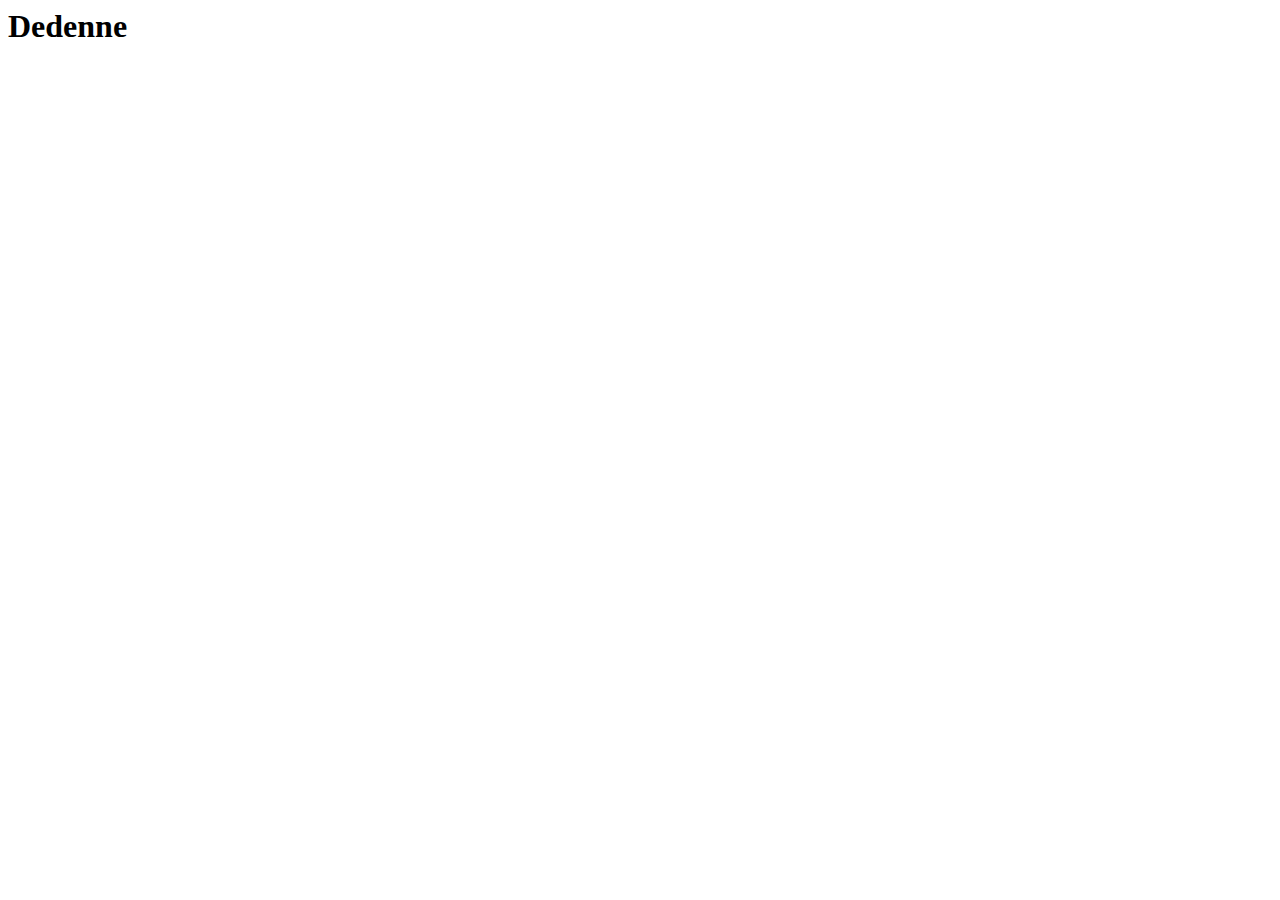
==== index.html @ dcb1ec7d "initialcommit" ====
<html lang="en">
<head>
    <meta charset="UTF-8">
    <meta http-equiv="X-UA-Compatible" content="IE=edge">
    <meta name="viewport" content="width=device-width, initial-scale=1.0">
    <title>Document</title>
</head>
<body>
    <h1>Dedenne</h1>
</body>
</html>
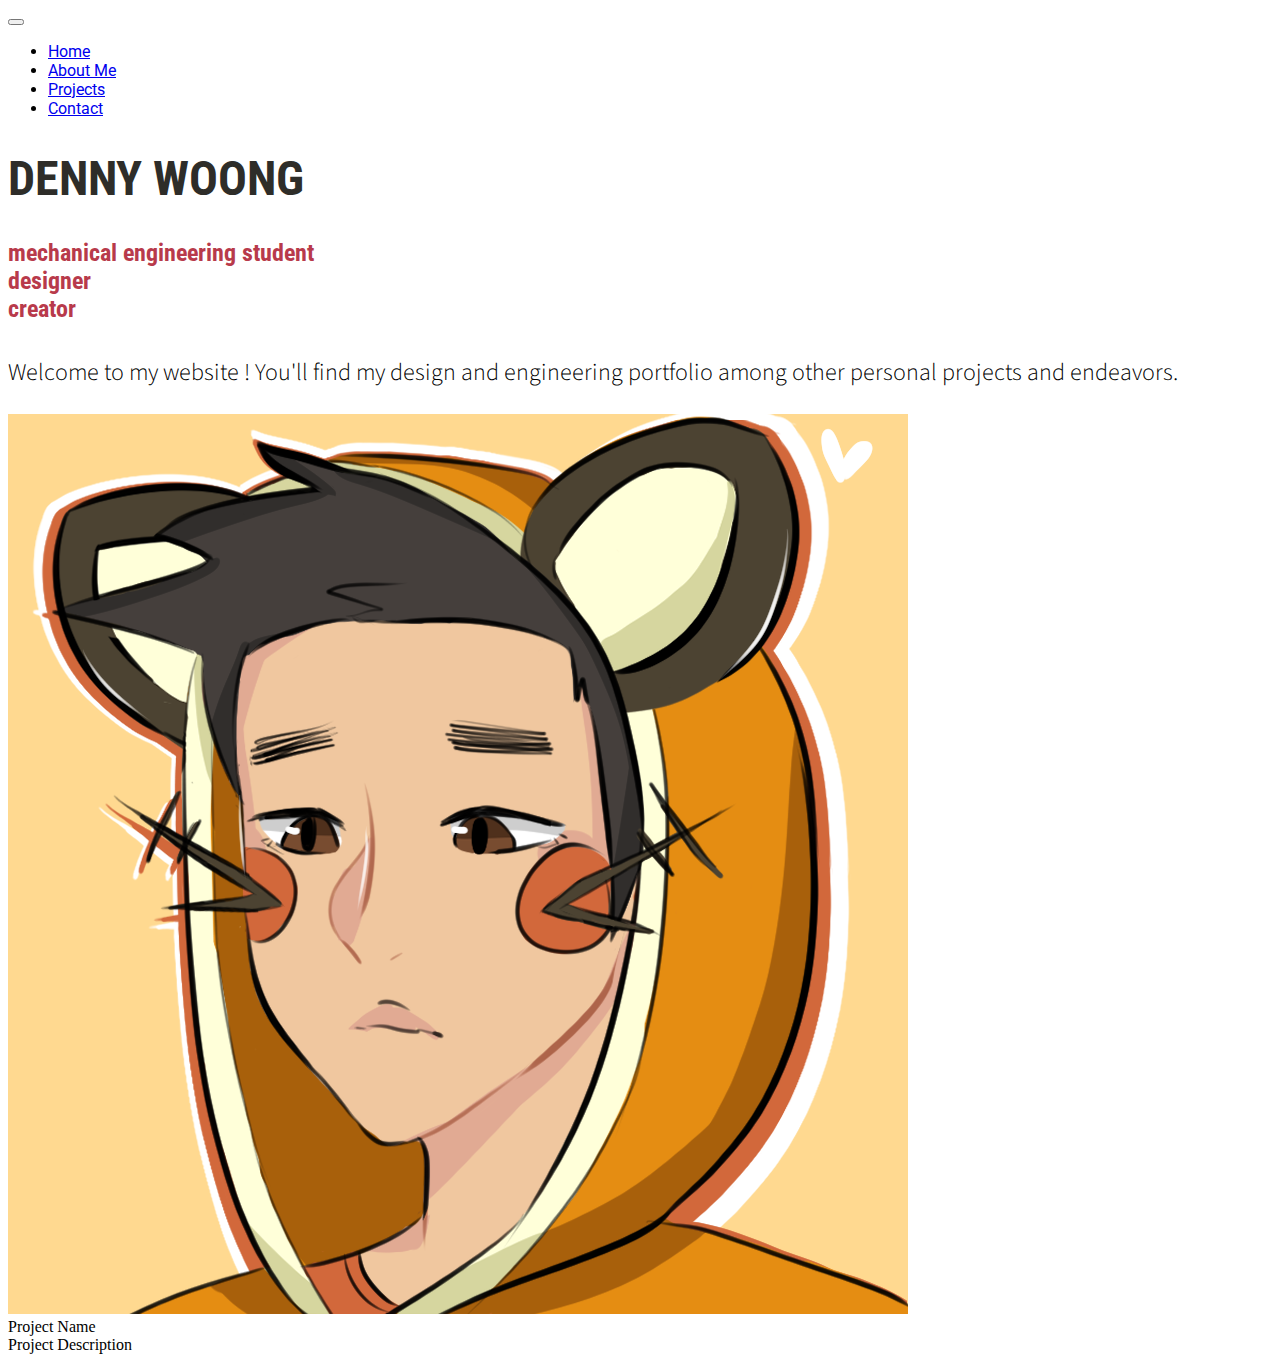
==== commit 543cb932: "sitehost" ====
--- a/index.html
+++ b/index.html
@@ -1,11 +1,79 @@
-<html lang="en">
-<head>
-    <meta charset="UTF-8">
-    <meta http-equiv="X-UA-Compatible" content="IE=edge">
-    <meta name="viewport" content="width=device-width, initial-scale=1.0">
-    <title>Document</title>
-</head>
-<body>
-    <h1>Dedenne</h1>
-</body>
+<!DOCTYPE html>
+<html> 
+  <head>
+    <meta charset="utf-8">
+    <!-- tells mobile browsers to properly scale page -->
+    <meta name="viewport" content="width=device-width, initial-scale=1">
+    <!-- Bootstrap CSS -->
+    <link href="https://cdn.jsdelivr.net/npm/bootstrap@5.1.3/dist/css/bootstrap.min.css" rel="stylesheet" integrity="sha384-1BmE4kWBq78iYhFldvKuhfTAU6auU8tT94WrHftjDbrCEXSU1oBoqyl2QvZ6jIW3" crossorigin="anonymous">
+    <!-- Bootstrap Icons -->
+    <link rel="stylesheet" href="https://cdn.jsdelivr.net/npm/bootstrap-icons@1.7.1/font/bootstrap-icons.css">
+    <!-- Material Icons -->
+    <link href="https://fonts.googleapis.com/icon?family=Material+Icons" rel="stylesheet">
+    <link rel="stylesheet" href="/main.css">
+
+    <!-- Fonts -->
+    <link rel="preconnect" href="https://fonts.googleapis.com">
+    <link rel="preconnect" href="https://fonts.gstatic.com" crossorigin>
+    <link href="https://fonts.googleapis.com/css2?family=Roboto+Condensed:ital,wght@0,300;0,400;0,700;1,300;1,400;1,700&family=Roboto:ital,wght@0,100;0,300;0,400;0,500;0,700;0,900;1,100;1,300;1,400;1,500;1,700;1,900&family=Source+Sans+Pro:ital,wght@0,200;0,300;0,400;0,600;0,700;0,900;1,200;1,300;1,400;1,600;1,700;1,900&display=swap" rel="stylesheet">  
+
+    <title>Hello World</title> 
+  </head>
+ 
+  <body> 
+    <nav class="navbar navbar-expand-lg navbar-dark bg-dark">
+      <div class="container">
+        <button class="navbar-toggler" type="button" data-toggle="collapse" data-target="#navbarMenu">
+          <span class="navbar-toggler-icon"></span>
+        </button>
+        <div class="collapse navbar-collapse" id="navbarMenu">
+          <ul class="navbar-nav">
+            <li><a class="nav-link active" href="/">Home</a></li>
+            <li><a class="nav-link" href="/About Me">About Me</a></li>
+            <li><a class="nav-link" href="/Projects">Projects</a></li>
+            <li><a class="nav-link" href="/Contact">Contact</a></li>
+          </ul>
+        </div>
+      </div>
+    </nav>
+
+    <div>
+      <div class="row align-items-center no-gutters">
+        <div class="col-sm-7 justify-items-center">
+          <h1 class="title text-left">DENNY WOONG</h1>
+      
+          <h4 class="text-left">
+            mechanical engineering student <br>
+            designer <br>
+            creator
+          </h4>
+      
+          <p>Welcome to my website ! You'll find my design and engineering portfolio among
+            other personal projects and endeavors.</p>
+        </div>
+
+        <div class="col-sm-5">
+          <img src="dedenny2.png" class="img-fluid" alt="Anime picture of me">
+        </div>
+      </div>
+
+      <div class="row align-items-center no-gutters">
+        <div class="col-sm-7 bg-primary">
+          Project Name
+        </div>
+        <div class="col-sm-5 bg-secondary">
+          Project Description
+        </div>
+      </div>
+      
+      
+      <script src="https://code.jquery.com/jquery-3.3.1.slim.min.js"></script>
+      <script src="https://cdnjs.cloudflare.com/ajax/libs/popper.js/1.14.3/umd/popper.min.js"></script>
+      <script src="https://stackpath.bootstrapcdn.com/bootstrap/4.1.3/js/bootstrap.min.js"></script>
+      
+      <!-- JavaScript Bundle with Popper -->
+      <script src="https://cdn.jsdelivr.net/npm/bootstrap@5.1.3/dist/js/bootstrap.bundle.min.js" integrity="sha384-ka7Sk0Gln4gmtz2MlQnikT1wXgYsOg+OMhuP+IlRH9sENBO0LRn5q+8nbTov4+1p" crossorigin="anonymous"></script>
+    </div>
+    
+  </body>
 </html>--- a/main.css
+++ b/main.css
@@ -0,0 +1,66 @@
+.title {
+    font-family: 'Roboto Condensed', sans-serif;
+    font-weight: 700;
+    font-size: 3rem;
+    color: #2e2d29;
+}
+
+/* Font Families
+font-family: 'Roboto', sans-serif;
+font-family: 'Roboto Condensed', sans-serif;
+font-family: 'Source Sans Pro', sans-serif;
+*/
+
+h1 {
+    font-family: 'Roboto Condensed', sans-serif;
+    font-weight: 700;
+    font-size: 2.5rem;
+    color: #b83a4b;
+}
+
+h2 {
+    font-family: 'Source Sans Pro', sans-serif;
+    font-weight: 600;
+    font-size: 2rem;
+    color: #b83a4b;
+}
+
+h3 {
+    font-family: 'Source Sans Pro', sans-serif;
+    font-weight: 300;
+    font-size: 1.5rem;
+}
+
+h4 {
+    font-family: 'Roboto Condensed', sans-serif;
+    font-weight: 700;
+    font-size: 1.5rem;
+    color: #b83a4b;
+}
+
+p {
+    font-family: 'Source Sans Pro', sans-serif;
+    font-weight: 300;
+    font-size: 1.5rem;
+}
+
+li {
+    font-family: 'Roboto', sans-serif;
+    font-weight: 400;
+    font-size: 1rem;
+}
+
+/* Material Icons */
+/* Rules for sizing the icon. */
+.material-icons.md-18 { font-size: 18px; }
+.material-icons.md-24 { font-size: 24px; }
+.material-icons.md-36 { font-size: 36px; }
+.material-icons.md-48 { font-size: 48px; }
+
+/* Rules for using icons as black on a light background. */
+.material-icons.md-dark { color: rgba(0, 0, 0, 0.54); }
+.material-icons.md-dark.md-inactive { color: rgba(0, 0, 0, 0.26); }
+
+/* Rules for using icons as white on a dark background. */
+.material-icons.md-light { color: rgba(255, 255, 255, 1); }
+.material-icons.md-light.md-inactive { color: rgba(255, 255, 255, 0.3); }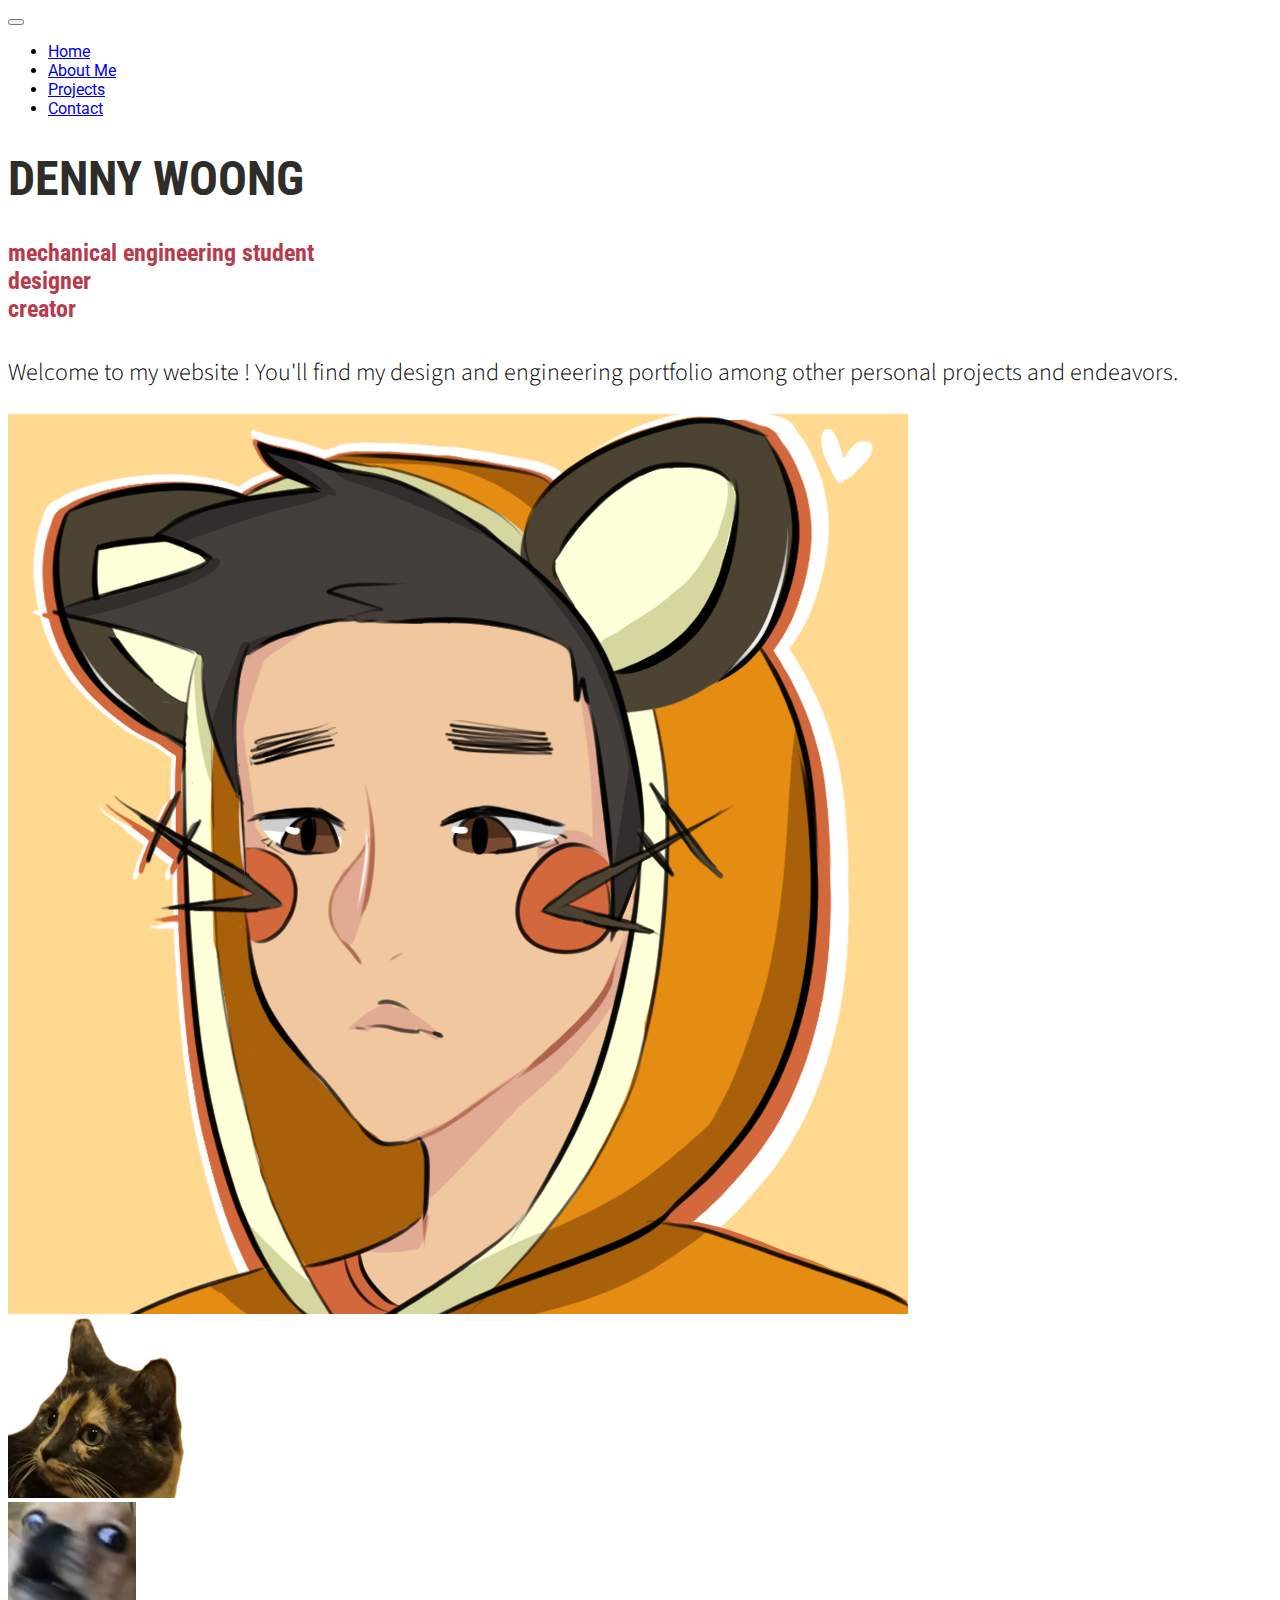
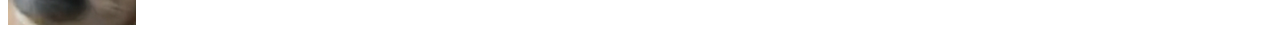
==== commit 5650708b: "sitehost" ====
--- a/index.html
+++ b/index.html
@@ -59,10 +59,10 @@
 
       <div class="row align-items-center no-gutters">
         <div class="col-sm-7 bg-primary">
-          Project Name
+            <img src="/bianca3.png" class="img-fluid" alt="Bianca">
         </div>
         <div class="col-sm-5 bg-secondary">
-          Project Description
+            <img src="/mocha4.png" class="img-fluid" alt="Mocha">
         </div>
       </div>
       
